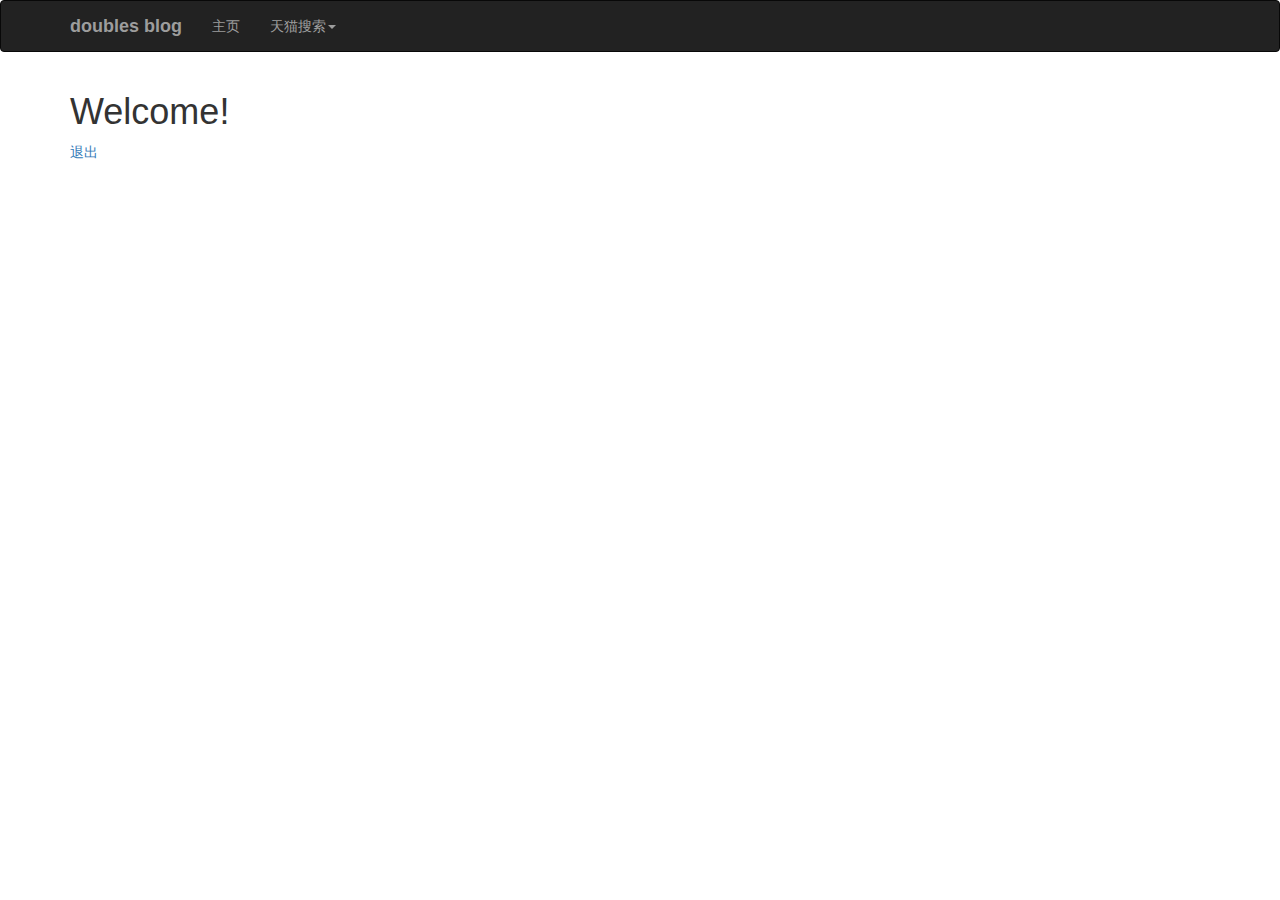
==== target/classes/templates/index.html @ 3b85e52e "Signed-off-by: suhuaqiang <suhuaqiang@hyx.com>" ====
<!DOCTYPE html>
<html lang="en">
<head>
    <meta charset="UTF-8">
    <title>Doubles Blog</title>
    <meta name="keywords" content="double blog">
    <meta name="description" content="double blog">
    <link href="css/bootstrap.css" rel="stylesheet">
</head>
<body ng-app="">
<div ng-include="'view/common/head.html'"></div>
<div class="container">
    <div class="row">
        <div class="col-md-12">
            <h1 class="title">Welcome!</h1>
            <a href="/logout">退出</a>
        </div>
    </div>
</div>
<script src="js/angular.js"></script>
<script src="js/bootstrap.min.js"></script>
</body>
</html>
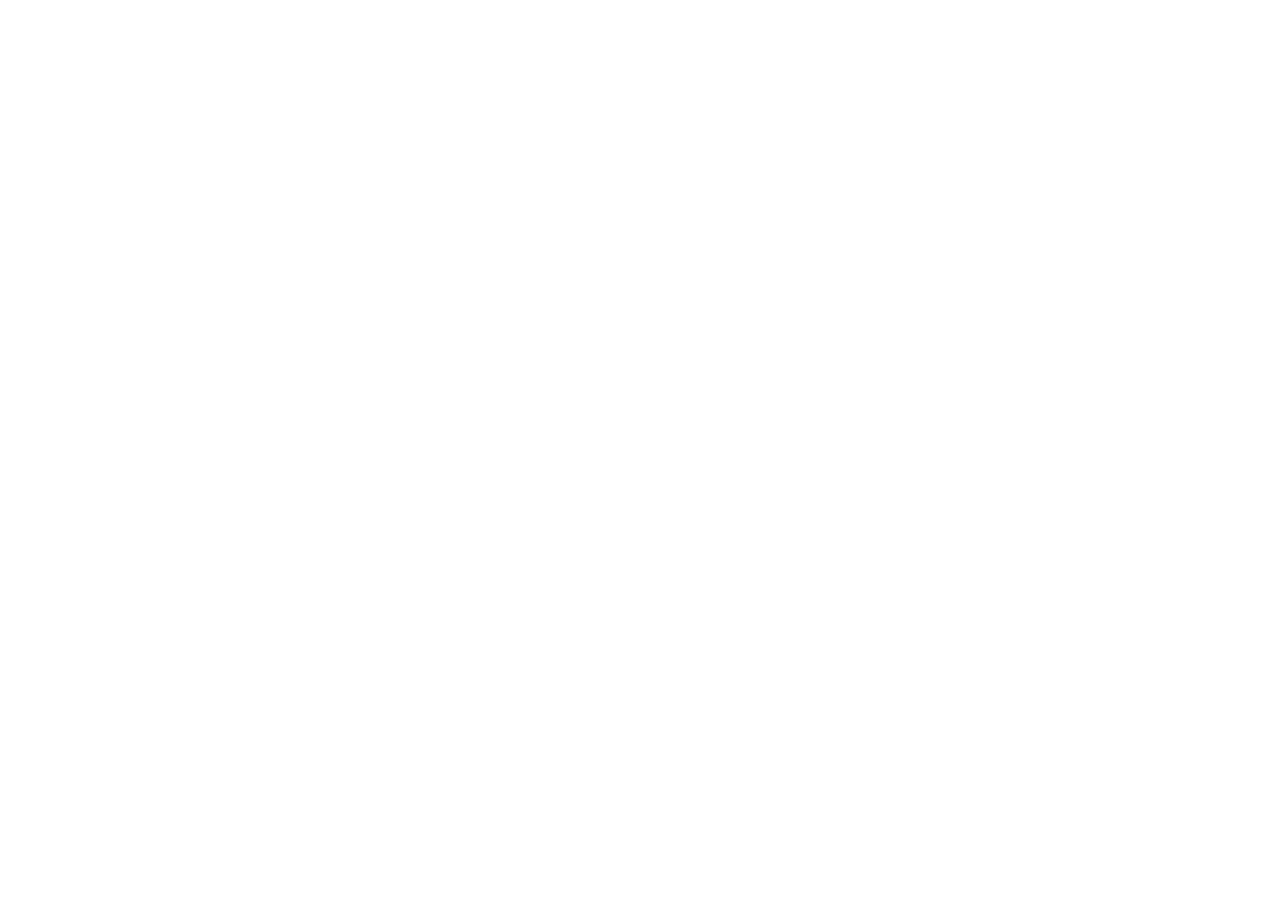
==== commit 28a63968: "Signed-off-by: suhuaqiang <suhuaqiang@hyx.com>" ====
--- a/target/classes/templates/index.html
+++ b/target/classes/templates/index.html
@@ -1,5 +1,5 @@
 <!DOCTYPE html>
-<html lang="en">
+<html lang="zh-cn">
 <head>
     <meta charset="UTF-8">
     <title>Doubles Blog</title>
@@ -7,17 +7,22 @@
     <meta name="description" content="double blog">
     <link href="css/bootstrap.css" rel="stylesheet">
 </head>
-<body ng-app="">
-<div ng-include="'view/common/head.html'"></div>
+<body ng-app="blog">
+<div ng-include="'web/common/head.html'"></div>
 <div class="container">
     <div class="row">
-        <div class="col-md-12">
-            <h1 class="title">Welcome!</h1>
-            <a href="/logout">退出</a>
+        <div class="col-md-8">
+            <div ng-include="'web/common/blogList.html'"></div>
+        </div>
+        <div class="col-md-4">
         </div>
     </div>
 </div>
 <script src="js/angular.js"></script>
-<script src="js/bootstrap.min.js"></script>
+<script src="js/angular-route.min.js"></script>
+<script src="js/jquery-1.11.1.js"></script>
+<script src="js/bootstrap.js"></script>
+<script src="web/common/app.js"></script>
+<script src="web/js/blogController.js"></script>
 </body>
 </html>